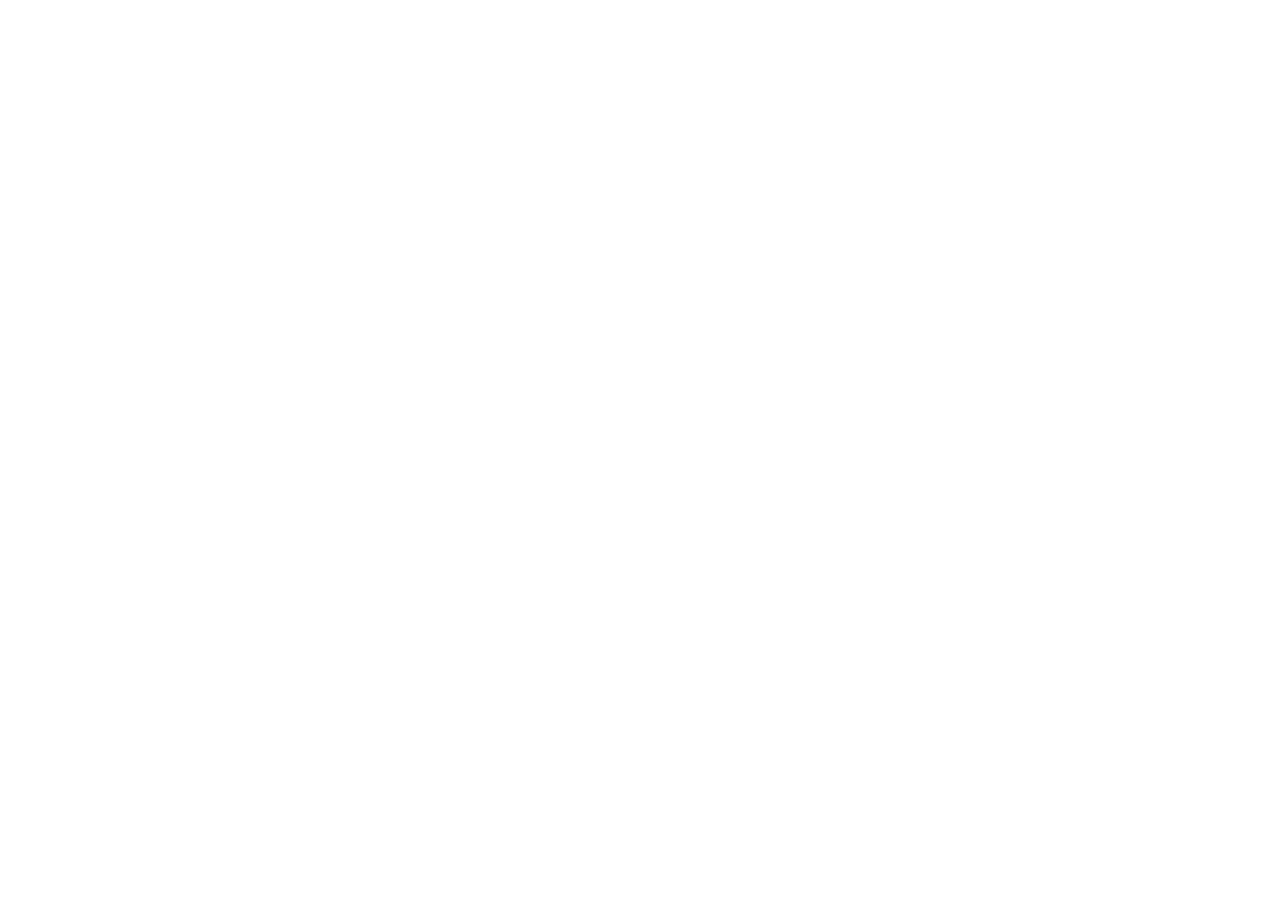
==== index.html @ 09679295 "first commit" ====
<!DOCTYPE html> 
<html>
    <head>
        <link rel="stylesheet" href="css/bootstrap.min.css">
        <link rel="stylesheet" href="css/all.min.css">
        <link rel="stylesheet" href="css/style.css">
        <script src='js/jquery-3.5.1.slim.min.js'></script>
        <script src="js/popper.min.js"></script>
        <script src="js/bootstrap.min.js"></script>

    </head>
    <body>

        <div id="postRow" class="row">

        </div>
        <script src="js/script.js"></script>

    </body>
</html>
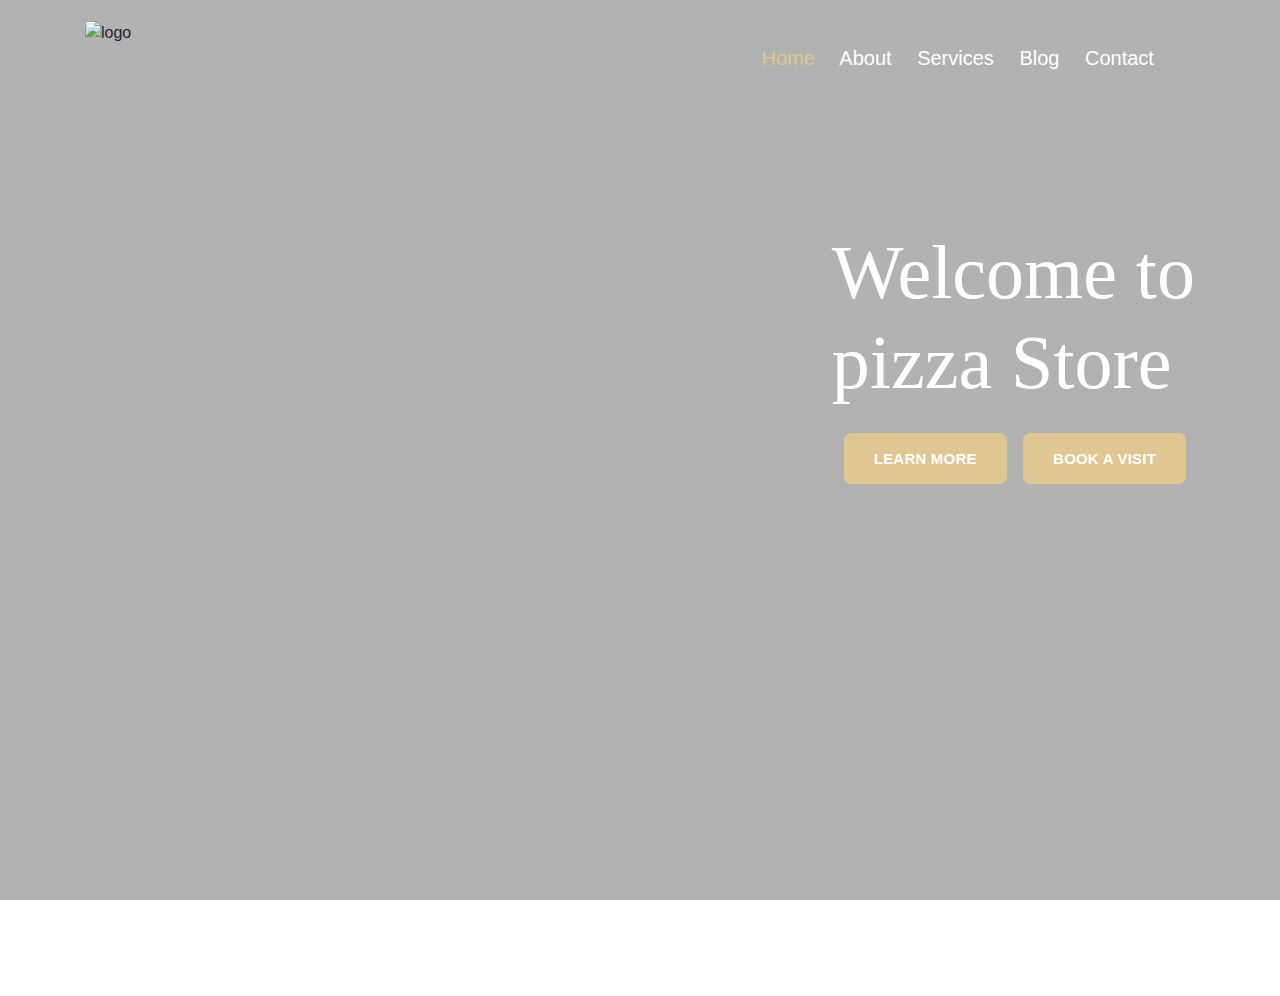
==== commit 4a87634a: "verstion2" ====
--- a/index.html
+++ b/index.html
@@ -11,7 +11,46 @@
     </head>
     <body>
 
-        <div id="postRow" class="row">
+
+
+
+
+ <div class="header">
+        <div class="overlay">
+
+            <div class="container">
+                <div class="nav">
+                    <div class="logo">
+                        <img src="img/barber-light-1.png" alt="logo">
+                    </div>
+                    <div class='navbar'>
+                        <ul>
+                            <il> <a id='home' href="#"> home</a> </il>
+                            <il> <a href="#">about </a> </il>
+                            <il> <a href="#">services </a> </il>
+                            <il> <a href="#"> blog </a></il>
+                            <il> <a href="#"> contact</a> </il>
+                        </ul>
+
+                    </div>
+                </div>
+                <div class="header-content float-right">
+                    <h1>Welcome to <br>pizza Store</h1>
+                   
+                    <div class="button">
+                        <a href="#">learn more</a>
+                        <a href="#">book a visit</a>
+                    </div>
+                </div>
+            </div>
+        </div>
+    </div>
+
+
+
+
+
+        <div id="postRow" class="row my-5" >
 
         </div>
         <script src="js/script.js"></script>
--- a/css/style.css
+++ b/css/style.css
@@ -0,0 +1,108 @@
+.overlay {
+    background-color:rgba(0,0,0,.3);
+    width:100%;
+    height:100%;
+}
+
+.clr{ clear: both;}
+
+/*header*/
+
+.header{
+background-image: url(../img/header.jpeg);
+height: 100vh;
+background-size: cover;
+}
+
+
+
+.header .nav{
+    overflow: hidden;
+}
+.header .nav .logo{
+    padding-top: 20px;
+
+    float: left;
+    width: 55%;
+
+}
+.header .nav .navbar{
+    float: right;
+    width:45%;
+} 
+.header .nav .logo img{
+    width: 17%;
+
+}
+
+.header .nav .navbar ul{
+    padding-top: 35px;
+
+    list-style-type: none;
+}
+
+.header .nav .navbar ul il {
+    
+
+    padding: 0 10px;
+}
+.header .nav .navbar ul il a{
+    text-decoration-line: none;
+    color: white;
+    font-size:20px; 
+    text-transform: capitalize;
+}
+.header .nav .navbar ul il a:hover{
+    color: #e0c690;
+}
+#home{
+    color: #e0c690;
+}
+
+.header-content{
+color :white;
+padding-top: 130px;
+
+}
+
+.header-content h1{
+font-size: 76px;
+font-family: 'Lora', serif;
+font-weight: 100;
+margin-bottom:20px ;
+Line-height: 90px;
+}
+.header-content p{
+color: rgba(255,255,255, .92);
+font-size: 24px;
+margin-top: 10px;
+margin-bottom: 20px;
+Word-spacing : 1px;
+Line-height: 40px;
+Font-weight : 400px ;
+font-family: 'Source Sans Pro', sans-serif;
+}
+.header-content .button{
+    margin-top:40px;
+}
+
+.header-content .button a{
+    border:2px solid  #e0c690;
+    background-color: #e0c690;
+    color:white;
+    padding:15px 28px;
+    text-decoration: none;
+    border-radius:8px ;
+    margin-left: 12px;
+    font-size:15px;
+    text-transform: uppercase;
+    font-family: 'Open Sans', arial;
+    letter-spacing: 0.2px;
+    font-weight: bold;
+}
+
+.header-content .button a:hover{
+    background-color: white;
+    color:black;
+    border:2px solid  white;
+}